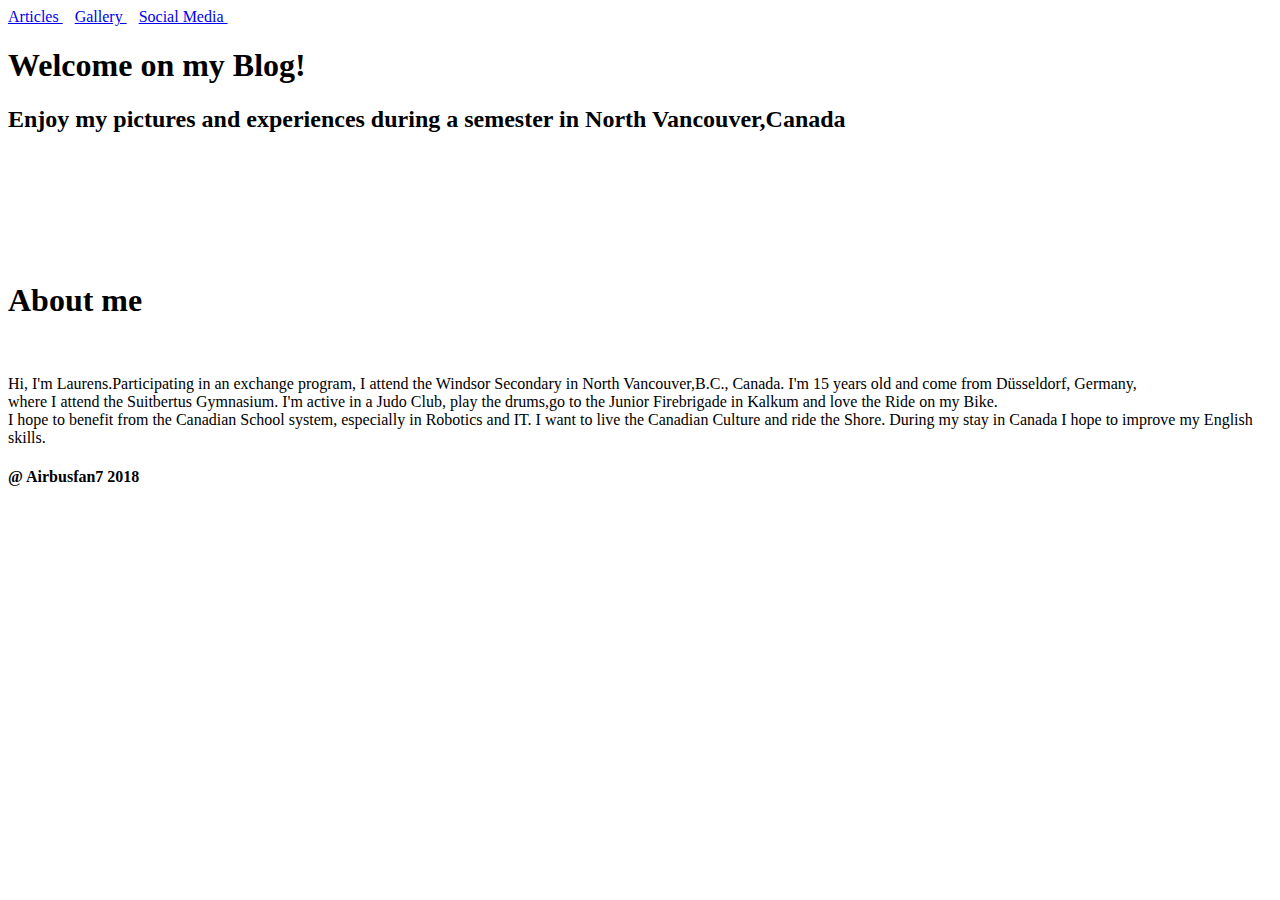
==== index.html @ 40614898 "t" ====
﻿<!DOCTYPE html>

<html>
<head>
    <title>airbusfan7</title>
    <link rel="stylesheet" type="text/css" media="screen and (orientation: Portrait)" href="StyleSheetVertical" />
    <link rel="stylesheet" type="text/css" media="screen and (orientation: Landscape)" href="StyleSheetHorizontal" />


</head>


<body id="Home">
    <div class="navbar">
        <a class="Articlesnavbar" href="/Articles"> Articles </a> &nbsp;&nbsp;
        <a class="Gallerynavbar" href="/Gallery"> Gallery </a>&nbsp;&nbsp;
        <a class="SocialMedianavbar" href="/SocialMedia"> Social Media </a>&nbsp;&nbsp;


    </div> 
 
    <div>
         <h1 class="Welcome"> Welcome on my Blog!</h1> 
      
        <h2>Enjoy my pictures and experiences  during a semester in North Vancouver,Canada</h2>
    </div>
    <br /><br /><br /><br /><br /><br />
    <h1> About me</h1>
    <br />
    <p id="AboutMe">
        Hi, I'm Laurens.Participating in an exchange program, I attend the Windsor Secondary in North Vancouver,B.C., Canada. I'm 15 years old and come from Düsseldorf, Germany, <br />
        where I attend the Suitbertus Gymnasium. I'm active in a Judo Club, play the drums,go to the Junior Firebrigade in Kalkum and love the Ride on my Bike. <br />
        I hope to benefit from the Canadian School system, especially in Robotics and IT. I want to live the Canadian Culture and ride the Shore. During my stay in Canada I hope to improve my English skills.
    </p>


    <h4> &#64 Airbusfan7 2018 </h4>
</body>
</html>
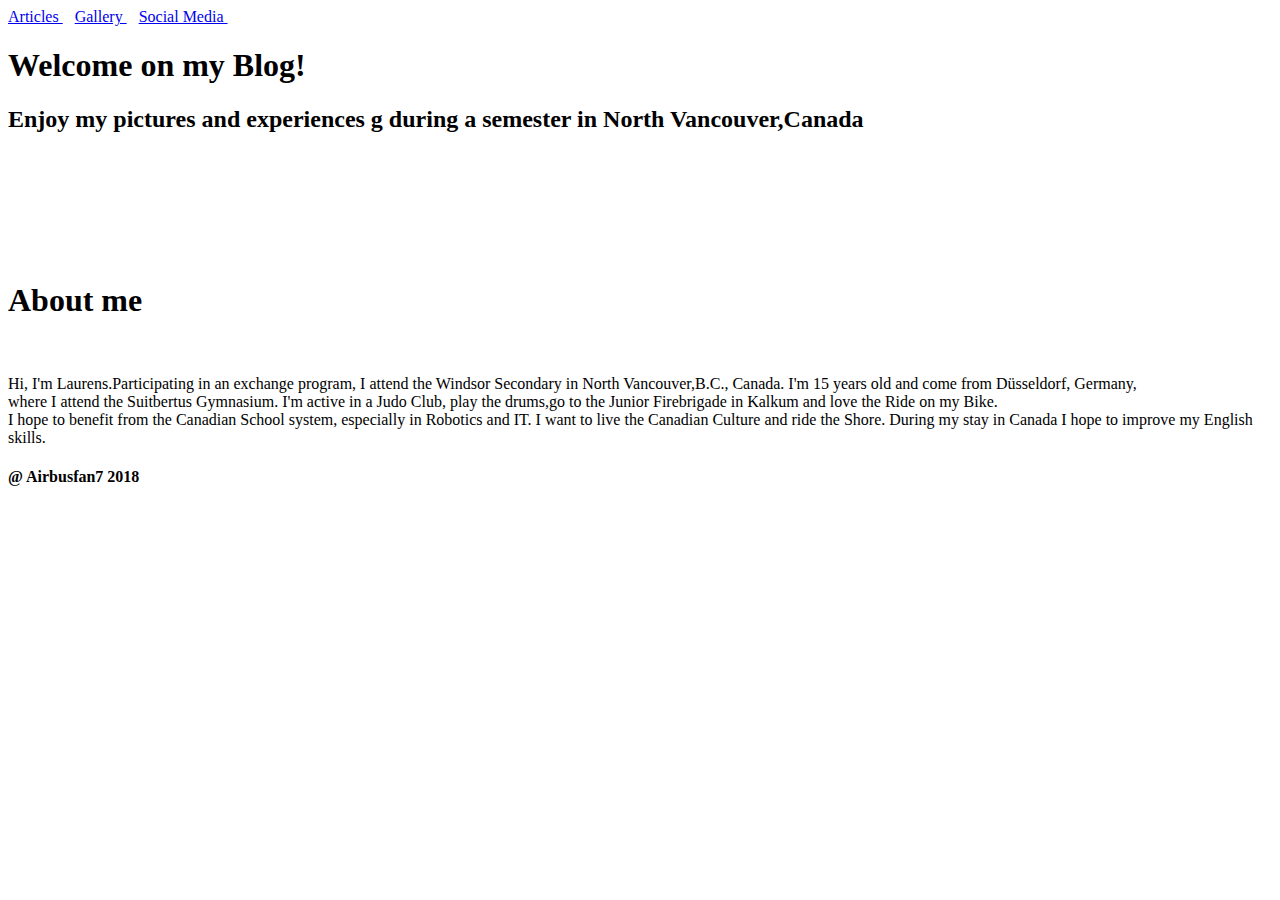
==== commit fee3d191: "t" ====
--- a/index.html
+++ b/index.html
@@ -3,7 +3,7 @@
 <html>
 <head>
     <title>airbusfan7</title>
-    <link rel="stylesheet" type="text/css" media="screen and (orientation: Portrait)" href="StyleSheetVertical" />
+    
     <link rel="stylesheet" type="text/css" media="screen and (orientation: Landscape)" href="StyleSheetHorizontal" />
 
 
@@ -22,7 +22,7 @@
     <div>
          <h1 class="Welcome"> Welcome on my Blog!</h1> 
       
-        <h2>Enjoy my pictures and experiences  during a semester in North Vancouver,Canada</h2>
+        <h2>Enjoy my pictures and experiences g  during a semester in North Vancouver,Canada</h2>
     </div>
     <br /><br /><br /><br /><br /><br />
     <h1> About me</h1>
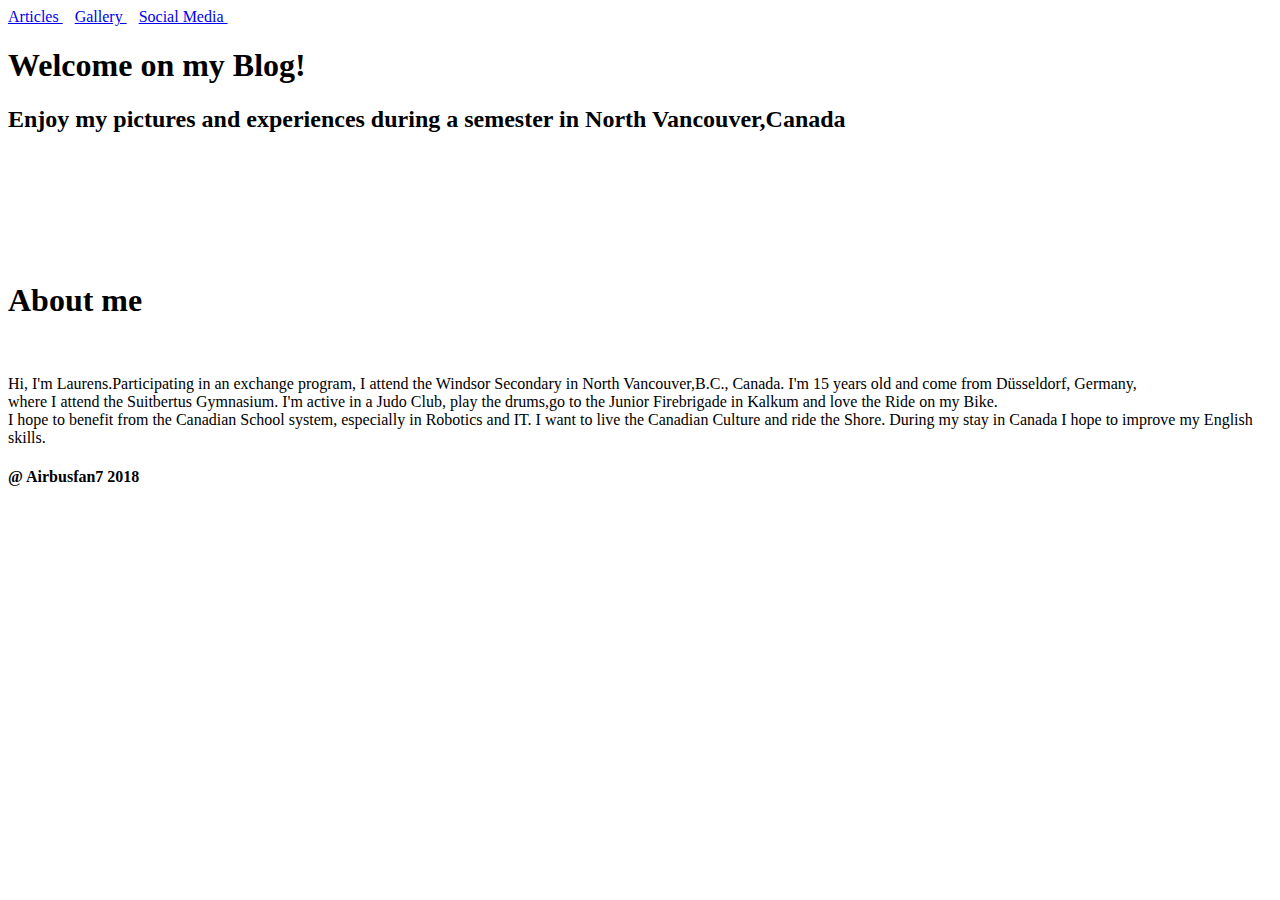
==== commit 1e063c3a: "t" ====
--- a/index.html
+++ b/index.html
@@ -4,7 +4,7 @@
 <head>
     <title>airbusfan7</title>
     
-    <link rel="stylesheet" type="text/css" media="screen and (orientation: Landscape)" href="StyleSheetHorizontal" />
+    <link rel="stylesheet" type="text/css" href="StyleSheetHorizontal" />
 
 
 </head>
@@ -22,7 +22,7 @@
     <div>
          <h1 class="Welcome"> Welcome on my Blog!</h1> 
       
-        <h2>Enjoy my pictures and experiences g  during a semester in North Vancouver,Canada</h2>
+        <h2>Enjoy my pictures and experiences during a semester in North Vancouver,Canada</h2>
     </div>
     <br /><br /><br /><br /><br /><br />
     <h1> About me</h1>
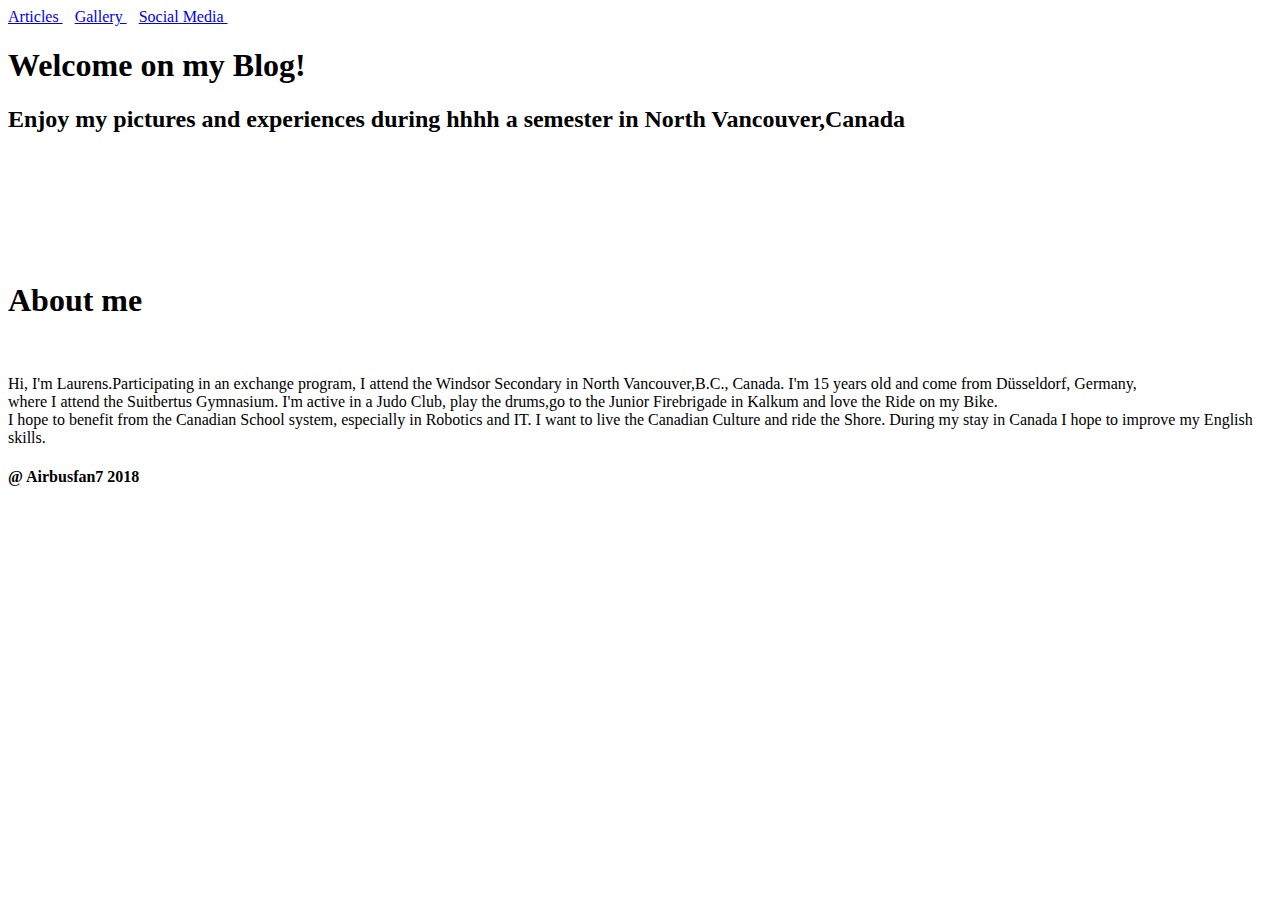
==== commit 27a6edf9: "t" ====
--- a/index.html
+++ b/index.html
@@ -4,7 +4,7 @@
 <head>
     <title>airbusfan7</title>
     
-    <link rel="stylesheet" type="text/css" href="StyleSheetHorizontal" />
+    <link rel="stylesheet" type="text/css" href="StyleSheetHorizontal" >
 
 
 </head>
@@ -22,7 +22,7 @@
     <div>
          <h1 class="Welcome"> Welcome on my Blog!</h1> 
       
-        <h2>Enjoy my pictures and experiences during a semester in North Vancouver,Canada</h2>
+        <h2>Enjoy my pictures and experiences during   hhhh a semester in North Vancouver,Canada</h2>
     </div>
     <br /><br /><br /><br /><br /><br />
     <h1> About me</h1>
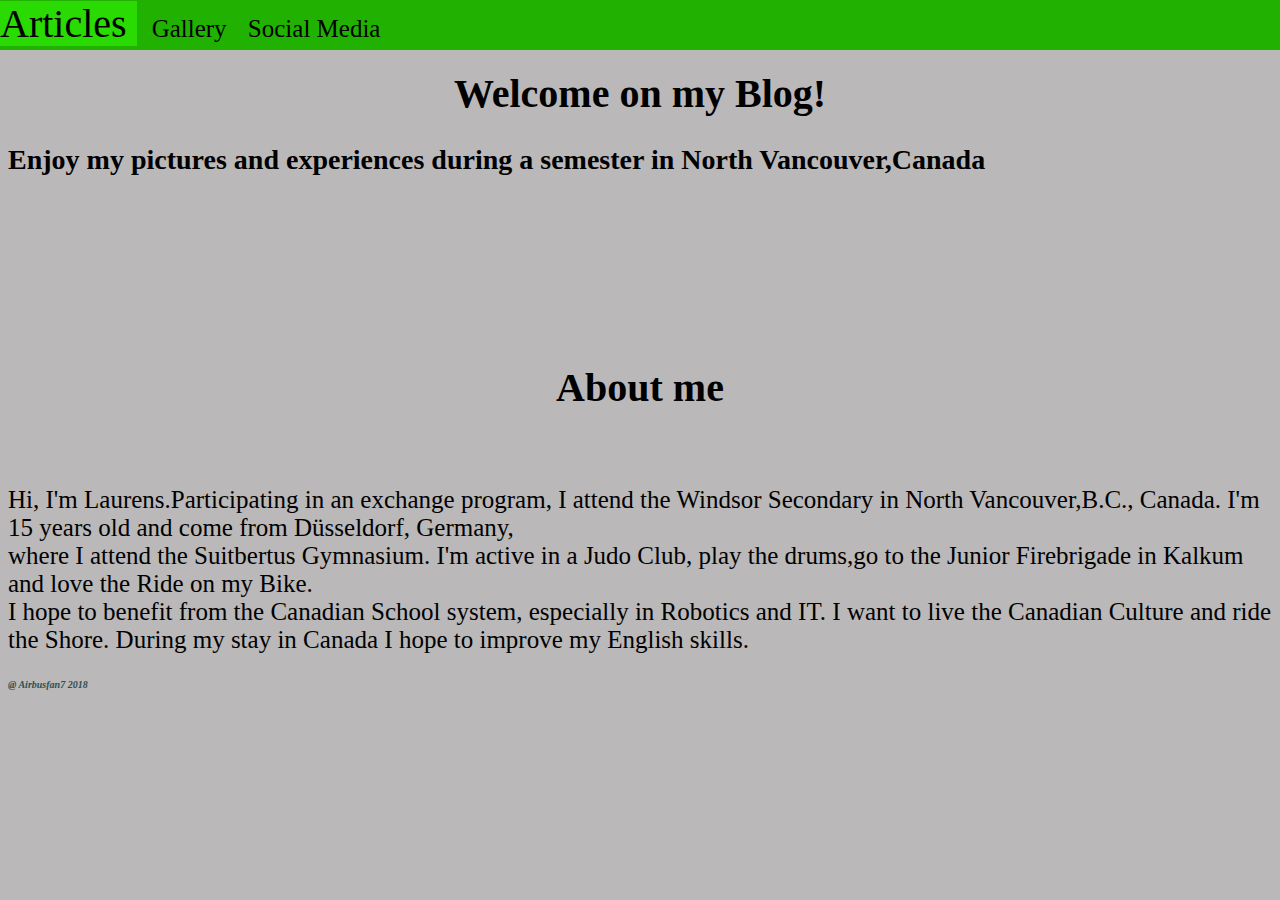
==== commit faeb992e: "problem fix" ====
--- a/index.html
+++ b/index.html
@@ -3,8 +3,8 @@
 <html>
 <head>
     <title>airbusfan7</title>
-    
-    <link rel="stylesheet" type="text/css" href="StyleSheetHorizontal" >
+    <link rel="stylesheet" type="text/css" media="screen and (orientation: Portrait)" href="StyleSheetVertical.css" />
+    <link rel="stylesheet" type="text/css" media="screen and (orientation: Landscape)" href="StyleSheetHorizontal.css" />
 
 
 </head>
@@ -22,7 +22,7 @@
     <div>
          <h1 class="Welcome"> Welcome on my Blog!</h1> 
       
-        <h2>Enjoy my pictures and experiences during   hhhh a semester in North Vancouver,Canada</h2>
+        <h2>Enjoy my pictures and experiences  during a semester in North Vancouver,Canada</h2>
     </div>
     <br /><br /><br /><br /><br /><br />
     <h1> About me</h1>
--- a/StyleSheetVertical.css
+++ b/StyleSheetVertical.css
@@ -0,0 +1,112 @@
+﻿
+.navbar {
+    position: fixed;
+    top: 0;
+    left: 0;
+    background-color: red;
+    height: 25px;
+    width: 100%;
+    margin-bottom: 30px;
+}
+
+    .navbar:hover {
+        background-color: #21b201;
+        height: 50px;
+    }
+
+.Welcome, .SocialMedia, .Articles, .Gallery {
+    margin-top: 70px;
+}
+
+#Home, #Gallery, #Articles, #SocialMedia, #Present {
+    background-color: #bab8b8;
+    font-size: 20px;
+    font-family: Georgia;
+}
+
+.Instagram:hover {
+    background-color: #bc2a8d;
+    width: 150px;
+}
+
+.Steam:hover {
+    background-color: #2a475e;
+    width: 150px;
+}
+
+.Github:hover {
+    background-color: #666666;
+    width: 150px;
+}
+
+.Homenavbar:hover, .Articlesnavbar:hover, .Gallerynavbar:hover, .SocialMedianavbar:hover {
+    background-color: #29db02;
+    width: 150px;
+    font-size: 40px;
+    height: 100%;
+}
+
+.Home, .Articles, .Gallery, .SocialMedia {
+    font-size: 15px;
+    margin-top: 25px;
+}
+
+h1 {
+    text-align: center;
+    font-family: Georgia;
+}
+
+h2 {
+    font-size: 28px;
+}
+
+h4 {
+    font-size: 10px;
+    font-style: italic;
+    color: darkslategrey;
+    font-family: Georgia;
+}
+
+a {
+    font-size: 25px;
+    color: Black;
+    text-decoration: none;
+    font-family: Georgia;
+}
+
+p {
+    font-size: 25px;
+    color: black;
+    font-family: Georgia
+}
+
+.Link {
+    font-size: 25px;
+    color: #65c6f7;
+    text-decoration: none;
+    font-family: Georgia;
+}
+
+.top {
+    font-size: 10px;
+    color: #9e9e9e;
+    font-family: Georgia;
+}
+
+    .top:hover {
+        color: #6d6d6d
+    }
+
+.Canadalink:hover, .Bikinglink:hover, .Planeslink:hover, .Flowerlink:hover, .FlighttoCanada:hover, .Toronto:hover {
+    color: #d1cfcf;
+    width: 150px;
+    position: center;
+    font-size: 40px;
+    -webkit-transform: scale(3.3);
+    -ms-transform: scale(3.3);
+    transform: scale(3.3);
+}
+
+#Canada, #Toronto, #FlighttoCanada {
+    margin: 10px
+}
--- a/StyleSheetHorizontal.css
+++ b/StyleSheetHorizontal.css
@@ -0,0 +1,113 @@
+﻿
+    .navbar {
+        position: fixed;
+        top: 0;
+        left: 0;
+        background-color: #1a9100;
+        height: 25px;
+        width: 100%;
+        margin-bottom: 30px;
+    }
+
+        .navbar:hover {
+            background-color: #21b201;
+            height: 50px;
+        }
+
+    .Welcome, .SocialMedia, .Articles, .Gallery {
+        margin-top: 70px;
+    }
+
+    #Home, #Gallery, #Articles, #SocialMedia, #Present {
+        background-color: #bab8b8;
+        font-size: 20px;
+        font-family: Georgia;
+    }
+
+    .Instagram:hover {
+        background-color: #bc2a8d;
+        width: 150px;
+    }
+
+    .Steam:hover {
+        background-color: #2a475e;
+        width: 150px;
+    }
+
+    .Github:hover {
+        background-color: #666666;
+        width: 150px;
+    }
+
+    .Homenavbar:hover, .Articlesnavbar:hover, .Gallerynavbar:hover, .SocialMedianavbar:hover {
+        background-color: #29db02;
+        width: 150px;
+        font-size: 40px;
+        height: 100%;
+    }
+
+    .Home, .Articles, .Gallery, .SocialMedia {
+        font-size: 15px;
+        margin-top: 25px;
+    }
+
+    h1 {
+        text-align: center;
+        font-family: Georgia;
+    }
+
+    h2 {
+        font-size: 28px;
+    }
+
+    h4 {
+        font-size: 10px;
+        font-style: italic;
+        color: darkslategrey;
+        font-family: Georgia;
+    }
+
+    a {
+        font-size: 25px;
+        color: Black;
+        text-decoration: none;
+        font-family: Georgia;
+    }
+
+    p {
+        font-size: 25px;
+        color: black;
+        font-family: Georgia
+    }
+
+    .Link {
+        font-size: 25px;
+        color: #65c6f7;
+        text-decoration: none;
+        font-family: Georgia;
+    }
+
+    .top {
+        font-size: 10px;
+        color: #9e9e9e;
+        font-family: Georgia;
+    }
+
+        .top:hover {
+            color: #6d6d6d
+        }
+
+    .Canadalink:hover, .Bikinglink:hover, .Planeslink:hover, .Flowerlink:hover, .FlighttoCanada:hover, .Toronto:hover {
+        color: #d1cfcf;
+        width: 150px;
+        position: center;
+        font-size: 40px;
+        -webkit-transform: scale(3.3);
+        -ms-transform: scale(3.3);
+        transform: scale(3.3);
+    }
+
+    #Canada, #Toronto, #FlighttoCanada {
+        margin: 10px
+    }
+
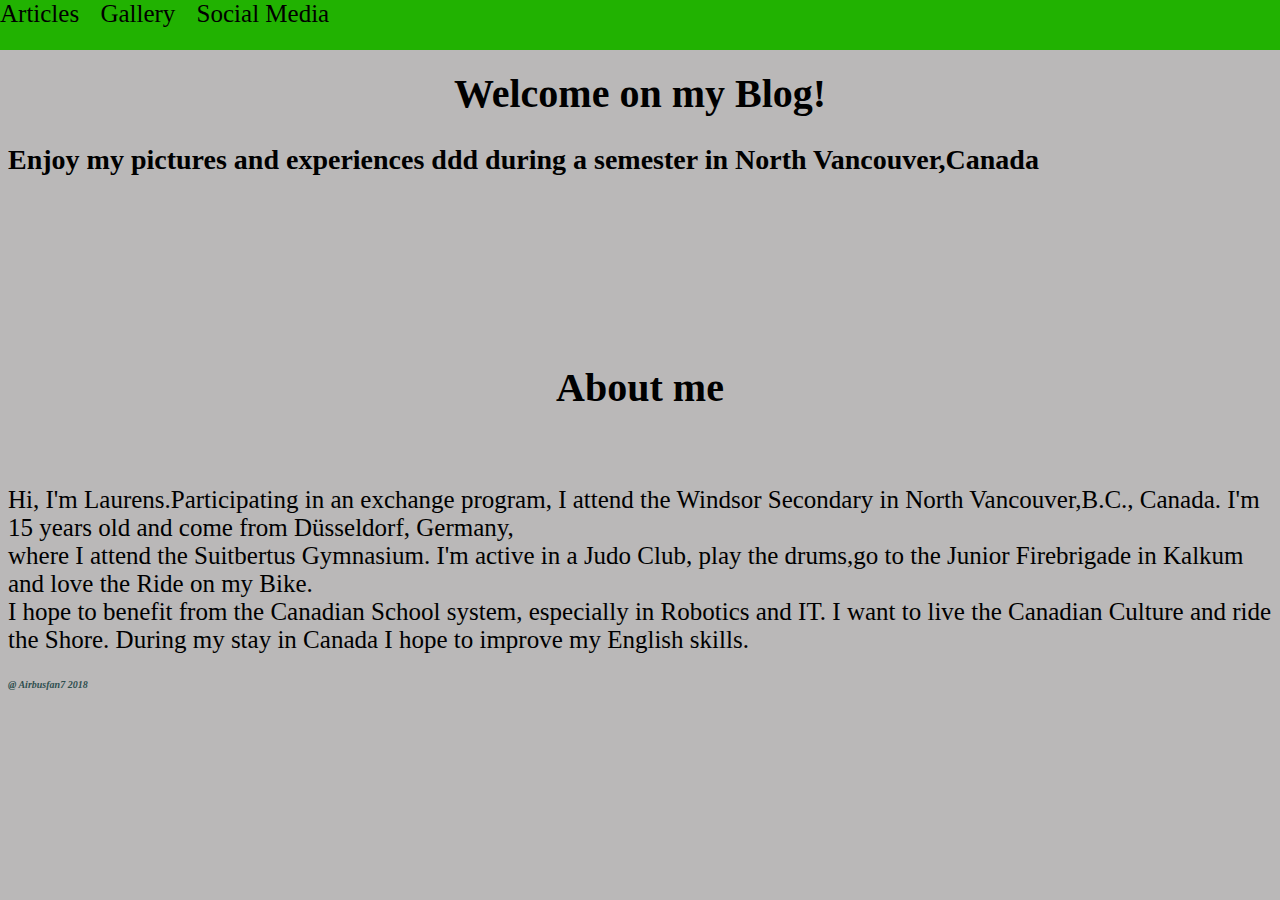
==== commit 6cea13d5: "adjustments" ====
--- a/index.html
+++ b/index.html
@@ -22,7 +22,7 @@
     <div>
          <h1 class="Welcome"> Welcome on my Blog!</h1> 
       
-        <h2>Enjoy my pictures and experiences  during a semester in North Vancouver,Canada</h2>
+        <h2>Enjoy my pictures and experiences  ddd during a semester in North Vancouver,Canada</h2>
     </div>
     <br /><br /><br /><br /><br /><br />
     <h1> About me</h1>
--- a/StyleSheetVertical.css
+++ b/StyleSheetVertical.css
@@ -4,15 +4,12 @@
     top: 0;
     left: 0;
     background-color: red;
-    height: 25px;
+    height: 50px;
     width: 100%;
     margin-bottom: 30px;
 }
 
-    .navbar:hover {
-        background-color: #21b201;
-        height: 50px;
-    }
+   
 
 .Welcome, .SocialMedia, .Articles, .Gallery {
     margin-top: 70px;
@@ -20,34 +17,13 @@
 
 #Home, #Gallery, #Articles, #SocialMedia, #Present {
     background-color: #bab8b8;
-    font-size: 20px;
+    font-size: 30px;
     font-family: Georgia;
 }
 
-.Instagram:hover {
-    background-color: #bc2a8d;
-    width: 150px;
-}
-
-.Steam:hover {
-    background-color: #2a475e;
-    width: 150px;
-}
-
-.Github:hover {
-    background-color: #666666;
-    width: 150px;
-}
-
-.Homenavbar:hover, .Articlesnavbar:hover, .Gallerynavbar:hover, .SocialMedianavbar:hover {
-    background-color: #29db02;
-    width: 150px;
-    font-size: 40px;
-    height: 100%;
-}
 
 .Home, .Articles, .Gallery, .SocialMedia {
-    font-size: 15px;
+    font-size: 45px;
     margin-top: 25px;
 }
 
@@ -57,54 +33,40 @@
 }
 
 h2 {
-    font-size: 28px;
+    font-size: 38px;
 }
 
 h4 {
-    font-size: 10px;
+    font-size: 20px;
     font-style: italic;
     color: darkslategrey;
     font-family: Georgia;
 }
 
 a {
-    font-size: 25px;
+    font-size: 35px;
     color: Black;
     text-decoration: none;
     font-family: Georgia;
 }
 
 p {
-    font-size: 25px;
+    font-size: 35px;
     color: black;
     font-family: Georgia
 }
 
 .Link {
-    font-size: 25px;
+    font-size: 35px;
     color: #65c6f7;
     text-decoration: none;
     font-family: Georgia;
 }
 
 .top {
-    font-size: 10px;
+    font-size: 20px;
     color: #9e9e9e;
     font-family: Georgia;
-}
-
-    .top:hover {
-        color: #6d6d6d
-    }
-
-.Canadalink:hover, .Bikinglink:hover, .Planeslink:hover, .Flowerlink:hover, .FlighttoCanada:hover, .Toronto:hover {
-    color: #d1cfcf;
-    width: 150px;
-    position: center;
-    font-size: 40px;
-    -webkit-transform: scale(3.3);
-    -ms-transform: scale(3.3);
-    transform: scale(3.3);
 }
 
 #Canada, #Toronto, #FlighttoCanada {
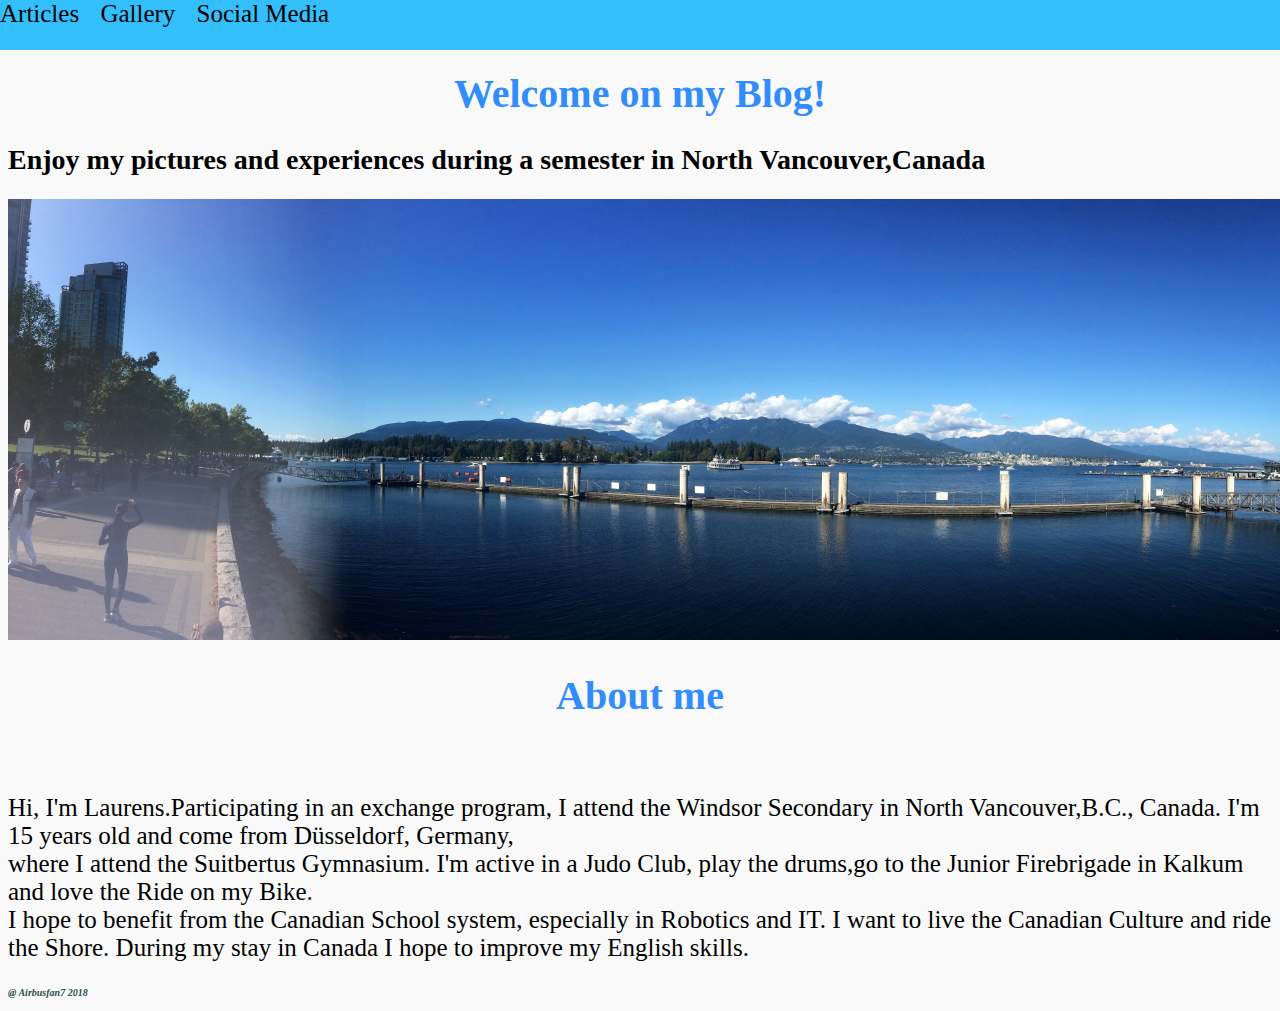
==== commit d8a116d2: "Design and articles" ====
--- a/index.html
+++ b/index.html
@@ -22,9 +22,9 @@
     <div>
          <h1 class="Welcome"> Welcome on my Blog!</h1> 
       
-        <h2>Enjoy my pictures and experiences  ddd during a semester in North Vancouver,Canada</h2>
+        <h2>Enjoy my pictures and experiences   during a semester in North Vancouver,Canada</h2>
     </div>
-    <br /><br /><br /><br /><br /><br />
+    <img src="/Vancouver/IMG_56041.JPG" />
     <h1> About me</h1>
     <br />
     <p id="AboutMe">
--- a/StyleSheetVertical.css
+++ b/StyleSheetVertical.css
@@ -3,7 +3,7 @@
     position: fixed;
     top: 0;
     left: 0;
-    background-color: red;
+    background-color: #f9f9f9;
     height: 50px;
     width: 100%;
     margin-bottom: 30px;
@@ -16,7 +16,7 @@
 }
 
 #Home, #Gallery, #Articles, #SocialMedia, #Present {
-    background-color: #bab8b8;
+    background-color: #f9f9f9;
     font-size: 30px;
     font-family: Georgia;
 }
@@ -30,6 +30,7 @@
 h1 {
     text-align: center;
     font-family: Georgia;
+    color: #318cfc;
 }
 
 h2 {
@@ -58,7 +59,7 @@
 
 .Link {
     font-size: 35px;
-    color: #65c6f7;
+    color: #d82b2b;
     text-decoration: none;
     font-family: Georgia;
 }
@@ -69,6 +70,10 @@
     font-family: Georgia;
 }
 
-#Canada, #Toronto, #FlighttoCanada {
-    margin: 10px
+#Canada, #Toronto, #FlighttoCanada, #Drag, #Biking, #Planes, #Flower {
+    margin: 10px;
+    color: #318cfc;
 }
+
+
+}
--- a/StyleSheetHorizontal.css
+++ b/StyleSheetHorizontal.css
@@ -1,28 +1,28 @@
 ﻿
-    .navbar {
-        position: fixed;
-        top: 0;
-        left: 0;
-        background-color: #1a9100;
-        height: 25px;
-        width: 100%;
-        margin-bottom: 30px;
+.navbar {
+    position: fixed;
+    top: 0;
+    left: 0;
+    background-color: #49c8ff;
+    height: 25px;
+    width: 100%;
+    margin-bottom: 30px;
+}
+
+    .navbar:hover {
+        background-color: #32bffc;
+        height: 50px;
     }
-
-        .navbar:hover {
-            background-color: #21b201;
-            height: 50px;
-        }
 
     .Welcome, .SocialMedia, .Articles, .Gallery {
         margin-top: 70px;
     }
 
-    #Home, #Gallery, #Articles, #SocialMedia, #Present {
-        background-color: #bab8b8;
-        font-size: 20px;
-        font-family: Georgia;
-    }
+#Home, #Gallery, #Articles, #SocialMedia, #Present {
+    background-color: #f9f9f9;
+    font-size: 20px;
+    font-family: Georgia;
+}
 
     .Instagram:hover {
         background-color: #bc2a8d;
@@ -38,23 +38,28 @@
         background-color: #666666;
         width: 150px;
     }
-
-    .Homenavbar:hover, .Articlesnavbar:hover, .Gallerynavbar:hover, .SocialMedianavbar:hover {
-        background-color: #29db02;
-        width: 150px;
-        font-size: 40px;
-        height: 100%;
-    }
+.Strava:hover {
+    background-color: #FC4C02;
+    width: 150px;
+}
+.Homenavbar:hover, .Articlesnavbar:hover, .Gallerynavbar:hover, .SocialMedianavbar:hover {
+    background-color: #32bffc;
+    color: #318cfc;
+    width: 150px;
+    font-size: 40px;
+    height: 100%;
+}
 
     .Home, .Articles, .Gallery, .SocialMedia {
         font-size: 15px;
         margin-top: 25px;
     }
 
-    h1 {
-        text-align: center;
-        font-family: Georgia;
-    }
+h1 {
+    text-align: center;
+    font-family: Georgia;
+    color: #318cfc;
+}
 
     h2 {
         font-size: 28px;
@@ -80,12 +85,12 @@
         font-family: Georgia
     }
 
-    .Link {
-        font-size: 25px;
-        color: #65c6f7;
-        text-decoration: none;
-        font-family: Georgia;
-    }
+.Link {
+    font-size: 25px;
+    color: #d82b2b;
+    text-decoration: none;
+    font-family: Georgia;
+}
 
     .top {
         font-size: 10px;
@@ -97,17 +102,18 @@
             color: #6d6d6d
         }
 
-    .Canadalink:hover, .Bikinglink:hover, .Planeslink:hover, .Flowerlink:hover, .FlighttoCanada:hover, .Toronto:hover {
-        color: #d1cfcf;
-        width: 150px;
-        position: center;
-        font-size: 40px;
-        -webkit-transform: scale(3.3);
-        -ms-transform: scale(3.3);
-        transform: scale(3.3);
-    }
+.Canadalink:hover, .Bikinglink:hover, .Planeslink:hover, .Flowerlink:hover, .FlighttoCanada:hover, .Toronto:hover, .Draglink:hover {
+    color: #318cfc;
+    width: 150px;
+    position: center;
+    font-size: 40px;
+    -webkit-transform: scale(2.2);
+    -ms-transform: scale(2.2);
+    transform: scale(2.2);
+}
 
-    #Canada, #Toronto, #FlighttoCanada {
-        margin: 10px
-    }
+#Canada, #Toronto, #FlighttoCanada, #Drag, #Biking, #Planes, #Flower {
+    margin: 10px;
+    color:#318cfc;
+}
 
